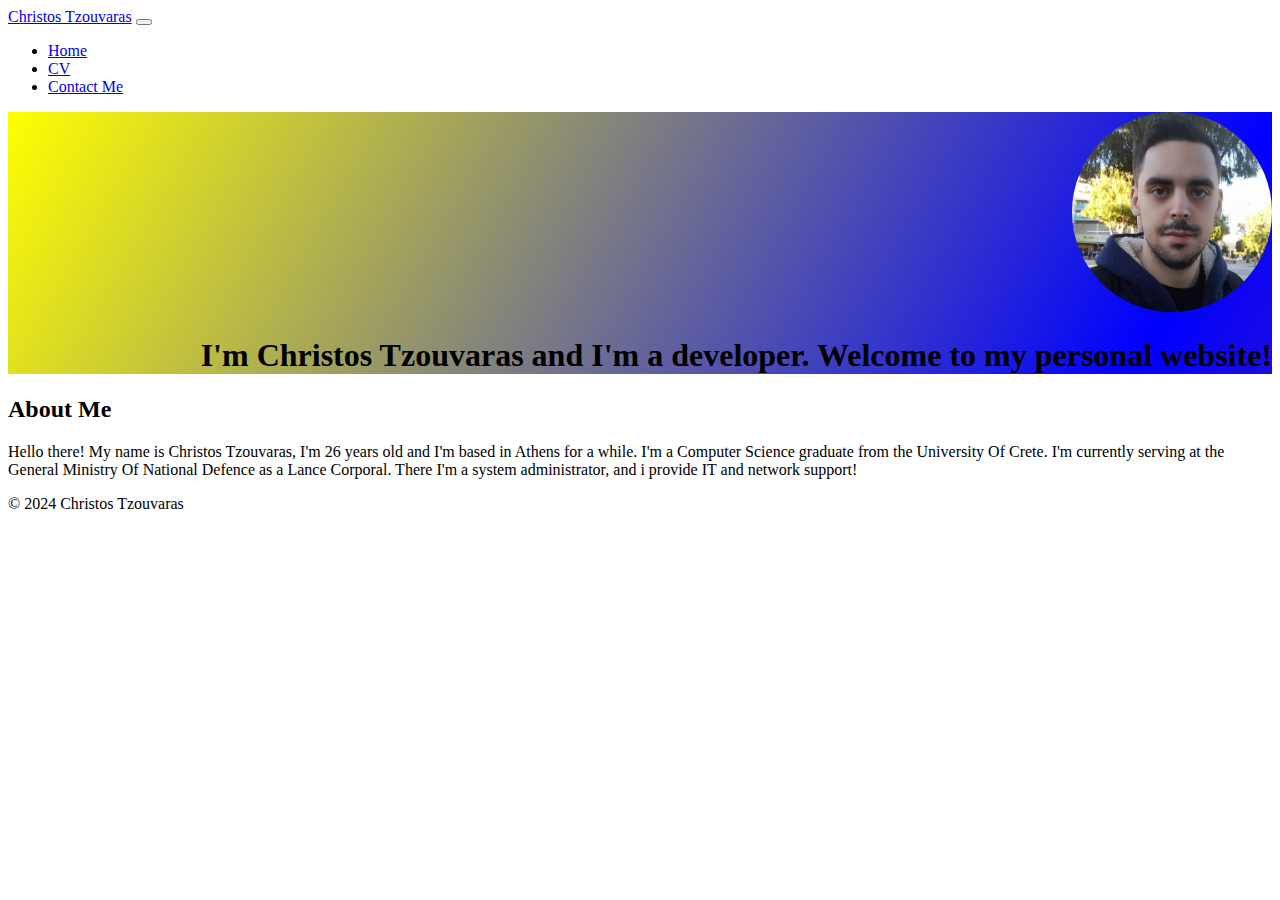
==== index.html @ 60efcc15 "Add files via upload" ====
<!DOCTYPE html>
<html lang="en" data-bs-theme="dark">
<head>
    <meta charset="UTF-8">
    <meta name="viewport" content="width=device-width, initial-scale=1.0">
    <link href="https://cdn.jsdelivr.net/npm/bootstrap@5.3.0-alpha3/dist/css/bootstrap.min.css" rel="stylesheet"
    integrity="sha384-KK94CHFLLe+nY2dmCWGMq91rCGa5gtU4mk92HdvYe+M/SXH301p5ILy+dN9+nJOZ" crossorigin="anonymous">
    <link rel="stylesheet" href="./style.css">
    <title>Christos Tzouvaras</title>
</head>
<body>

    <nav class="navbar navbar-expand-lg bg-body-tertiary">
        <div class="container-fluid">
          <a class="navbar-brand" href="#">Christos Tzouvaras</a>
          <button class="navbar-toggler" type="button" data-bs-toggle="collapse" data-bs-target="#navbarSupportedContent" aria-controls="navbarSupportedContent" aria-expanded="false" aria-label="Toggle navigation">
            <span class="navbar-toggler-icon"></span>
          </button>
          <div class="collapse navbar-collapse" id="navbarSupportedContent">
            <ul class="navbar-nav me-auto mb-2 mb-lg-0">
              <li class="nav-item">
                <a class="nav-link active" aria-current="page" href="#">Home</a>
              </li>
              <li class="nav-item">
                <a class="nav-link" href="http://127.0.0.1:3000/Resume Exercise/index.html">CV</a>
              </li>
              <li class="nav-item">
                <a class="nav-link" href="http://127.0.0.1:3000/Resume Exercise/contact.html">Contact Me</a>
              </li>
            </ul>
            
          </div>
        </div>
      </nav>

    <div id="title" class="gradient-background">
        <div class="container col-xxl-8 px-4 pt-5">
            <div class="row align-items-center g-5 pt-5">
                <!-- Image Column -->
                <div class="col-10 col-sm-8 col-lg-6">
                    <img src="./me.jpg" class="d-block mx-lg-auto img-fluid" alt="Bootstrap Themes" height="200" loading="lazy">
                </div>
                <!-- Text Column -->
                <div class="col-lg-6">
                    <h1 class="display-5 fw-bold text-body-emphasis lh-1 mb-3">I'm Christos Tzouvaras and I'm a developer. Welcome to my personal website!</h1>
                </div>
            </div>     
        </div>     
    </div>
    <!--about me -->
    <div class="container px-4 py-5" id="featured-3">
    <h2 class="pb-2 border-bottom text-center">About Me</h2>
    <div class="row g-4 py-5 row-cols-1 row-cols-lg-3 justify-content-center">
      <div class="feature col">
        <p class="text-center">Hello there! My name is Christos Tzouvaras, I'm 26 years old and I'm based in Athens for a while.
            I'm a Computer Science graduate from the University Of Crete.
            I'm currently serving at the General Ministry Of National Defence as a Lance Corporal. There I'm a system
            administrator, and i provide IT and network support!
        </p>
      </div>
    </div>
   </div>

<!--footer-->
   <div class="container">
    <footer class="d-flex flex-wrap justify-content-between align-items-center py-3 my-4 border-top">
      <div class="col-md-4 d-flex align-items-center">
        <span class="mb-3 mb-md-0 text-body-secondary">© 2024 Christos Tzouvaras</span>
      </div>
    </footer>
  </div>
</body>
</html>
---- style.css ----
.gradient-background
{
    background: linear-gradient(300deg, rgb(255, 106, 0), blue, yellow);
    background-size: 180% 180%;
    animation: gradient-animation 18s ease infinite;
}

@keyframes gradient-animation {
    0% {
      background-position: 0% 50%;
    }
    50% {
      background-position: 100% 50%;
    }
    100% {
      background-position: 0% 50%;
    }
  }

  img {
    border-radius: 50%;
  }

  .col-lg-6{
    text-align: right;
    justify-content: right;
  }
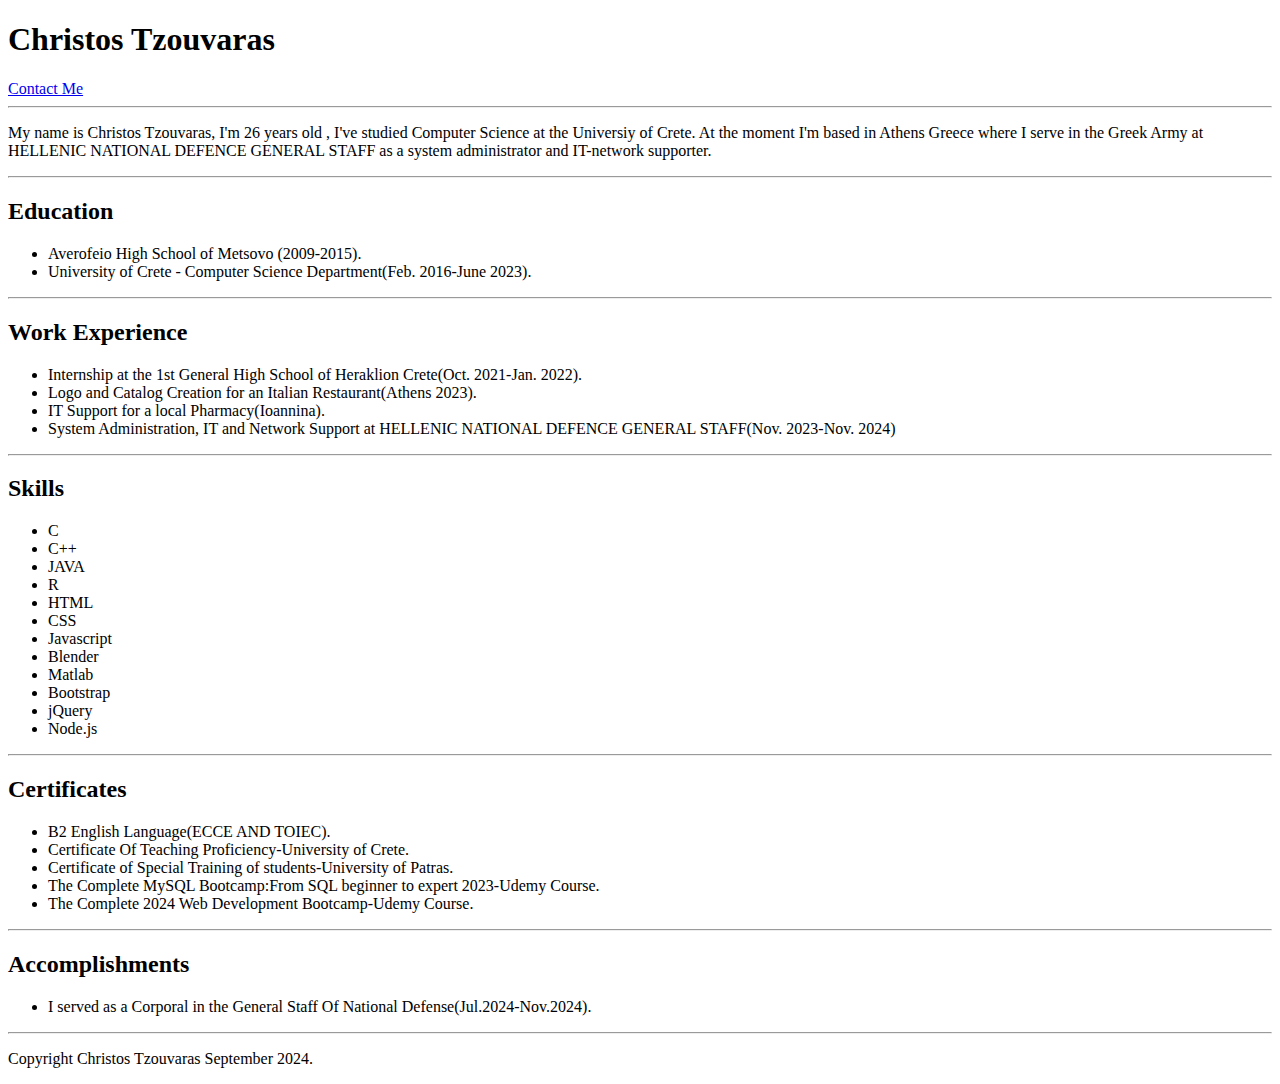
==== commit da589047: "Add files via upload" ====
--- a/index.html
+++ b/index.html
@@ -1,73 +1,65 @@
 <!DOCTYPE html>
-<html lang="en" data-bs-theme="dark">
+<html lang="en">
 <head>
     <meta charset="UTF-8">
-    <meta name="viewport" content="width=device-width, initial-scale=1.0">
-    <link href="https://cdn.jsdelivr.net/npm/bootstrap@5.3.0-alpha3/dist/css/bootstrap.min.css" rel="stylesheet"
-    integrity="sha384-KK94CHFLLe+nY2dmCWGMq91rCGa5gtU4mk92HdvYe+M/SXH301p5ILy+dN9+nJOZ" crossorigin="anonymous">
-    <link rel="stylesheet" href="./style.css">
-    <title>Christos Tzouvaras</title>
+    <title>Christos Tzouvaras CV</title>
 </head>
 <body>
-
-    <nav class="navbar navbar-expand-lg bg-body-tertiary">
-        <div class="container-fluid">
-          <a class="navbar-brand" href="#">Christos Tzouvaras</a>
-          <button class="navbar-toggler" type="button" data-bs-toggle="collapse" data-bs-target="#navbarSupportedContent" aria-controls="navbarSupportedContent" aria-expanded="false" aria-label="Toggle navigation">
-            <span class="navbar-toggler-icon"></span>
-          </button>
-          <div class="collapse navbar-collapse" id="navbarSupportedContent">
-            <ul class="navbar-nav me-auto mb-2 mb-lg-0">
-              <li class="nav-item">
-                <a class="nav-link active" aria-current="page" href="#">Home</a>
-              </li>
-              <li class="nav-item">
-                <a class="nav-link" href="http://127.0.0.1:3000/Resume Exercise/index.html">CV</a>
-              </li>
-              <li class="nav-item">
-                <a class="nav-link" href="http://127.0.0.1:3000/Resume Exercise/contact.html">Contact Me</a>
-              </li>
-            </ul>
-            
-          </div>
-        </div>
-      </nav>
-
-    <div id="title" class="gradient-background">
-        <div class="container col-xxl-8 px-4 pt-5">
-            <div class="row align-items-center g-5 pt-5">
-                <!-- Image Column -->
-                <div class="col-10 col-sm-8 col-lg-6">
-                    <img src="./me.jpg" class="d-block mx-lg-auto img-fluid" alt="Bootstrap Themes" height="200" loading="lazy">
-                </div>
-                <!-- Text Column -->
-                <div class="col-lg-6">
-                    <h1 class="display-5 fw-bold text-body-emphasis lh-1 mb-3">I'm Christos Tzouvaras and I'm a developer. Welcome to my personal website!</h1>
-                </div>
-            </div>     
-        </div>     
-    </div>
-    <!--about me -->
-    <div class="container px-4 py-5" id="featured-3">
-    <h2 class="pb-2 border-bottom text-center">About Me</h2>
-    <div class="row g-4 py-5 row-cols-1 row-cols-lg-3 justify-content-center">
-      <div class="feature col">
-        <p class="text-center">Hello there! My name is Christos Tzouvaras, I'm 26 years old and I'm based in Athens for a while.
-            I'm a Computer Science graduate from the University Of Crete.
-            I'm currently serving at the General Ministry Of National Defence as a Lance Corporal. There I'm a system
-            administrator, and i provide IT and network support!
-        </p>
-      </div>
-    </div>
-   </div>
-
-<!--footer-->
-   <div class="container">
-    <footer class="d-flex flex-wrap justify-content-between align-items-center py-3 my-4 border-top">
-      <div class="col-md-4 d-flex align-items-center">
-        <span class="mb-3 mb-md-0 text-body-secondary">© 2024 Christos Tzouvaras</span>
-      </div>
+    <!--<img src="./me.jpg" width="150" height="=150">-->
+    <h1> Christos Tzouvaras</h1>
+    <a href="./contact.html"> Contact Me</a>
+    <hr />
+    <p>My name is Christos Tzouvaras, I'm 26 years old , I've studied Computer Science at the Universiy of Crete.
+        At the moment I'm based in Athens Greece where I serve in the Greek Army at HELLENIC NATIONAL DEFENCE GENERAL
+        STAFF as a system administrator and IT-network supporter.</p>
+    <hr />
+    <h2>Education </h2>
+    <ul>
+        <li>Averofeio High School of Metsovo (2009-2015).</li>
+        <li>University of Crete - Computer Science Department(Feb. 2016-June 2023).</li>
+    </ul>
+    <hr />
+    <h2>Work Experience</h2>
+    <ul>
+        <li>Ιnternship at the 1st General High School of Heraklion Crete(Oct. 2021-Jan. 2022).</li>
+        <li>Logo and Catalog Creation for an Italian Restaurant(Athens 2023).</li>
+        <li>IT Support for a local Pharmacy(Ioannina).</li>
+        <li>System Administration, IT and Network Support at HELLENIC NATIONAL DEFENCE GENERAL
+            STAFF(Nov. 2023-Nov. 2024)</li>
+    </ul>
+    <hr />
+    <h2>Skills</h2>
+    <ul>
+        <li>C</li>
+        <li>C++</li>
+        <li>JAVA</li>
+        <li>R</li>
+        <li>HTML</li>
+        <li>CSS</li>
+        <li>Javascript</li>
+        <li>Blender</li> 
+        <li>Matlab</li>
+        <li>Bootstrap</li>
+        <li>jQuery</li>
+        <li>Node.js</li>
+    </ul>
+    <hr />
+    <h2>Certificates</h2>
+    <ul>
+        <li>B2 English Language(ECCE AND TOIEC).</li>
+        <li>Certificate Of Teaching Proficiency-University of Crete.</li>
+        <li>Certificate of Special Training of students-University of Patras.</li>
+        <li>The Complete MySQL Bootcamp:From SQL beginner to expert 2023-Udemy Course.</li>
+        <li>The Complete 2024 Web Development Bootcamp-Udemy Course.</li>       
+    </ul>
+    <hr />
+    <h2>Accomplishments</h2>
+    <ul>
+        <li>I served as a Corporal in the General Staff Of National Defense(Jul.2024-Nov.2024).</li>
+    </ul>
+    <hr />
+    <footer>
+        <p>Copyright Christos Tzouvaras September 2024.</p>
     </footer>
-  </div>
 </body>
 </html>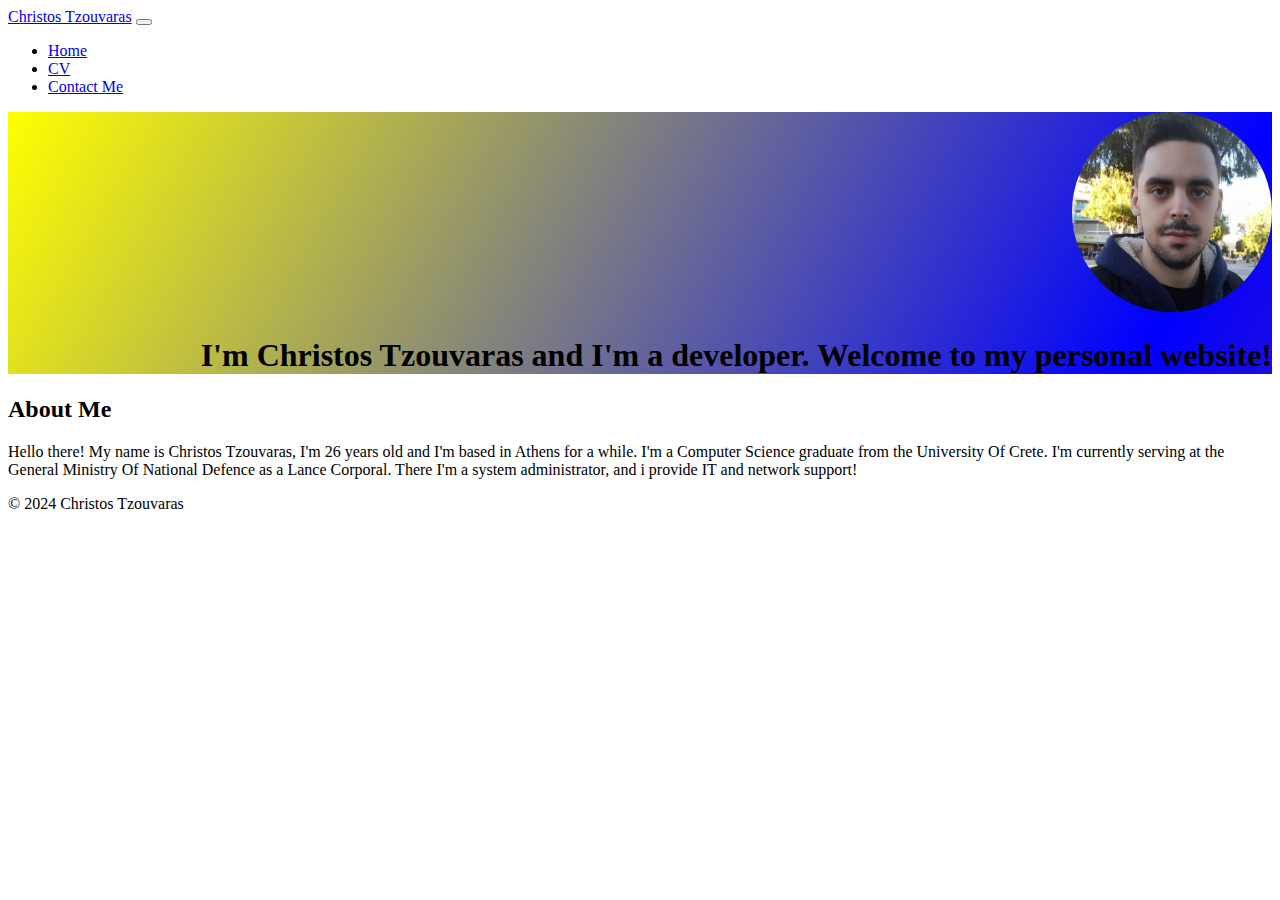
==== commit e0c40306: "Add files via upload" ====
--- a/index.html
+++ b/index.html
@@ -1,65 +1,73 @@
 <!DOCTYPE html>
-<html lang="en">
+<html lang="en" data-bs-theme="dark">
 <head>
     <meta charset="UTF-8">
-    <title>Christos Tzouvaras CV</title>
+    <meta name="viewport" content="width=device-width, initial-scale=1.0">
+    <link href="https://cdn.jsdelivr.net/npm/bootstrap@5.3.0-alpha3/dist/css/bootstrap.min.css" rel="stylesheet"
+    integrity="sha384-KK94CHFLLe+nY2dmCWGMq91rCGa5gtU4mk92HdvYe+M/SXH301p5ILy+dN9+nJOZ" crossorigin="anonymous">
+    <link rel="stylesheet" href="./style.css">
+    <title>Christos Tzouvaras</title>
 </head>
 <body>
-    <!--<img src="./me.jpg" width="150" height="=150">-->
-    <h1> Christos Tzouvaras</h1>
-    <a href="./contact.html"> Contact Me</a>
-    <hr />
-    <p>My name is Christos Tzouvaras, I'm 26 years old , I've studied Computer Science at the Universiy of Crete.
-        At the moment I'm based in Athens Greece where I serve in the Greek Army at HELLENIC NATIONAL DEFENCE GENERAL
-        STAFF as a system administrator and IT-network supporter.</p>
-    <hr />
-    <h2>Education </h2>
-    <ul>
-        <li>Averofeio High School of Metsovo (2009-2015).</li>
-        <li>University of Crete - Computer Science Department(Feb. 2016-June 2023).</li>
-    </ul>
-    <hr />
-    <h2>Work Experience</h2>
-    <ul>
-        <li>Ιnternship at the 1st General High School of Heraklion Crete(Oct. 2021-Jan. 2022).</li>
-        <li>Logo and Catalog Creation for an Italian Restaurant(Athens 2023).</li>
-        <li>IT Support for a local Pharmacy(Ioannina).</li>
-        <li>System Administration, IT and Network Support at HELLENIC NATIONAL DEFENCE GENERAL
-            STAFF(Nov. 2023-Nov. 2024)</li>
-    </ul>
-    <hr />
-    <h2>Skills</h2>
-    <ul>
-        <li>C</li>
-        <li>C++</li>
-        <li>JAVA</li>
-        <li>R</li>
-        <li>HTML</li>
-        <li>CSS</li>
-        <li>Javascript</li>
-        <li>Blender</li> 
-        <li>Matlab</li>
-        <li>Bootstrap</li>
-        <li>jQuery</li>
-        <li>Node.js</li>
-    </ul>
-    <hr />
-    <h2>Certificates</h2>
-    <ul>
-        <li>B2 English Language(ECCE AND TOIEC).</li>
-        <li>Certificate Of Teaching Proficiency-University of Crete.</li>
-        <li>Certificate of Special Training of students-University of Patras.</li>
-        <li>The Complete MySQL Bootcamp:From SQL beginner to expert 2023-Udemy Course.</li>
-        <li>The Complete 2024 Web Development Bootcamp-Udemy Course.</li>       
-    </ul>
-    <hr />
-    <h2>Accomplishments</h2>
-    <ul>
-        <li>I served as a Corporal in the General Staff Of National Defense(Jul.2024-Nov.2024).</li>
-    </ul>
-    <hr />
-    <footer>
-        <p>Copyright Christos Tzouvaras September 2024.</p>
+
+    <nav class="navbar navbar-expand-lg bg-body-tertiary">
+        <div class="container-fluid">
+          <a class="navbar-brand" href="#">Christos Tzouvaras</a>
+          <button class="navbar-toggler" type="button" data-bs-toggle="collapse" data-bs-target="#navbarSupportedContent" aria-controls="navbarSupportedContent" aria-expanded="false" aria-label="Toggle navigation">
+            <span class="navbar-toggler-icon"></span>
+          </button>
+          <div class="collapse navbar-collapse" id="navbarSupportedContent">
+            <ul class="navbar-nav me-auto mb-2 mb-lg-0">
+              <li class="nav-item">
+                <a class="nav-link active" aria-current="page" href="#">Home</a>
+              </li>
+              <li class="nav-item">
+                <a class="nav-link" href="http://127.0.0.1:3000/Resume Exercise/index.html">CV</a>
+              </li>
+              <li class="nav-item">
+                <a class="nav-link" href="http://127.0.0.1:3000/Resume Exercise/contact.html">Contact Me</a>
+              </li>
+            </ul>
+            
+          </div>
+        </div>
+      </nav>
+
+    <div id="title" class="gradient-background">
+        <div class="container col-xxl-8 px-4 pt-5">
+            <div class="row align-items-center g-5 pt-5">
+                <!-- Image Column -->
+                <div class="col-10 col-sm-8 col-lg-6">
+                    <img src="./me.jpg" class="d-block mx-lg-auto img-fluid" alt="Bootstrap Themes" height="200" loading="lazy">
+                </div>
+                <!-- Text Column -->
+                <div class="col-lg-6">
+                    <h1 class="display-5 fw-bold text-body-emphasis lh-1 mb-3">I'm Christos Tzouvaras and I'm a developer. Welcome to my personal website!</h1>
+                </div>
+            </div>     
+        </div>     
+    </div>
+    <!--about me -->
+    <div class="container px-4 py-5" id="featured-3">
+    <h2 class="pb-2 border-bottom text-center">About Me</h2>
+    <div class="row g-4 py-5 row-cols-1 row-cols-lg-3 justify-content-center">
+      <div class="feature col">
+        <p class="text-center">Hello there! My name is Christos Tzouvaras, I'm 26 years old and I'm based in Athens for a while.
+            I'm a Computer Science graduate from the University Of Crete.
+            I'm currently serving at the General Ministry Of National Defence as a Lance Corporal. There I'm a system
+            administrator, and i provide IT and network support!
+        </p>
+      </div>
+    </div>
+   </div>
+
+<!--footer-->
+   <div class="container">
+    <footer class="d-flex flex-wrap justify-content-between align-items-center py-3 my-4 border-top">
+      <div class="col-md-4 d-flex align-items-center">
+        <span class="mb-3 mb-md-0 text-body-secondary">© 2024 Christos Tzouvaras</span>
+      </div>
     </footer>
+  </div>
 </body>
 </html>--- a/style.css
+++ b/style.css
@@ -0,0 +1,27 @@
+.gradient-background
+{
+    background: linear-gradient(300deg, rgb(255, 106, 0), blue, yellow);
+    background-size: 180% 180%;
+    animation: gradient-animation 18s ease infinite;
+}
+
+@keyframes gradient-animation {
+    0% {
+      background-position: 0% 50%;
+    }
+    50% {
+      background-position: 100% 50%;
+    }
+    100% {
+      background-position: 0% 50%;
+    }
+  }
+
+  img {
+    border-radius: 50%;
+  }
+
+  .col-lg-6{
+    text-align: right;
+    justify-content: right;
+  }